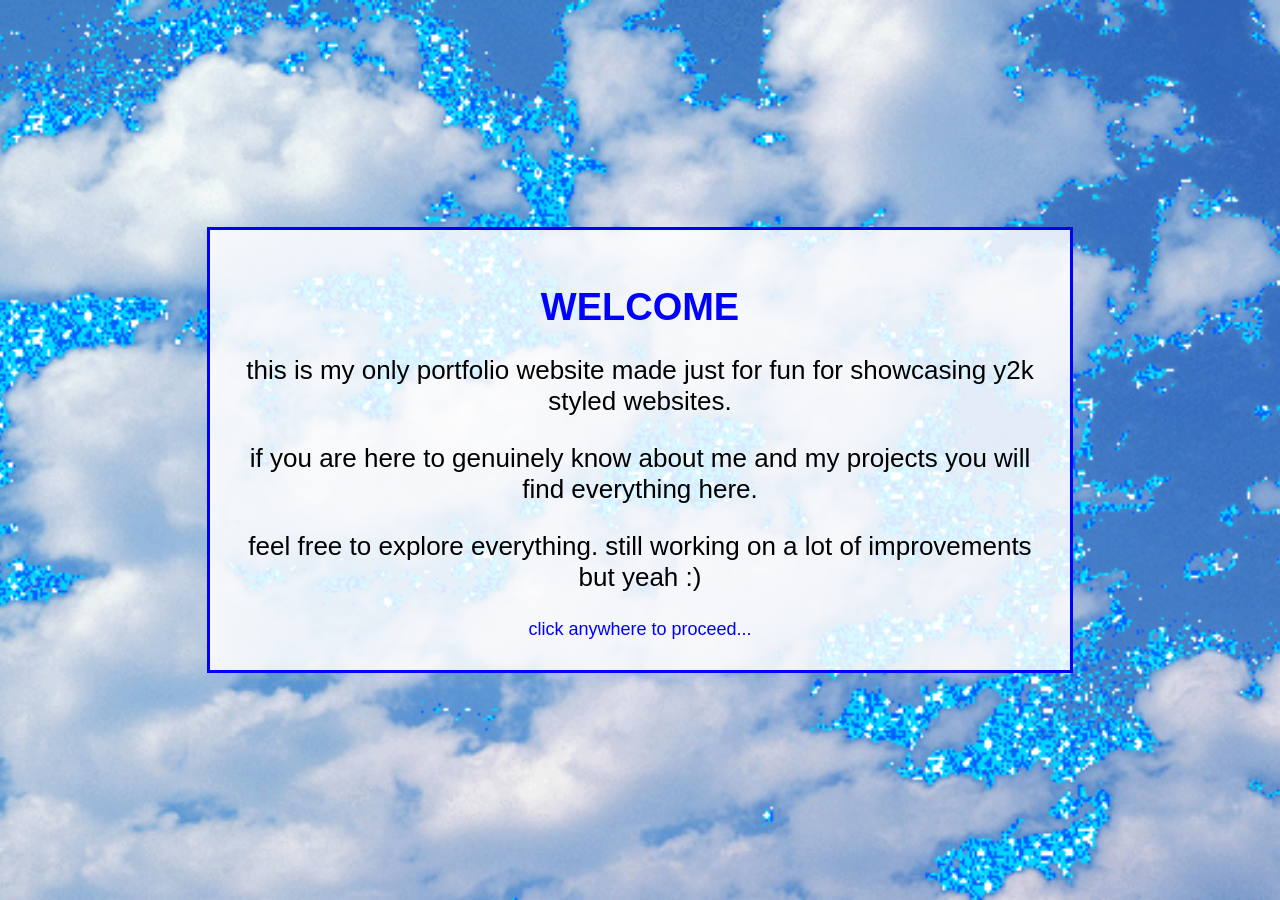
==== index.html @ cef42af0 "lets goooo" ====
<!DOCTYPE html>
<html>
<head>
  <title>My Portfolio</title>

  <style>
    body {
      margin: 0;
      height: 100vh;
      background-image: url("cloudsbg.gif");
      background-size: cover;
      background-position: center;
      display: flex;
      justify-content: center;
      align-items: center;
      text-align: center;
      cursor: pointer;
    }

    .content {
      font-family: "Tahoma", "Verdana", sans-serif;; /* fallback */
      font-size: 26px;
      color: #000; /* black text */
      background: rgba(255, 255, 255, 0.85); /* light box */
      padding: 30px;
      border: 3px solid #0000ff; /* blue border */
      max-width: 800px;
    }

    h1 {
      font-size: 38px;
      margin-bottom: 20px;
      color: #0000ff; /* blue heading */
    }

    .click-text {
      margin-top: 20px;
      font-size: 18px;
      color: #0000ff;
      animation: blink 5s infinite;
    }

    @keyframes blink {
      50% { opacity: 0; }
    }
  </style>
</head>

<body onclick="goNext()">

  <div class="content">
    <h1>WELCOME</h1>

    <p>
      this is my only portfolio website made just for fun for showcasing y2k styled websites.
    </p>

    <p>
      if you are here to genuinely know about me and my projects you will find everything here.
    </p>

    <p>
      feel free to explore everything. still working on a lot of improvements but yeah :)
    </p>

    <div class="click-text">
      click anywhere to proceed...
    </div>
  </div>

  <script>
    function goNext() {
      window.location.href = "y2kportfolio.html";
    }
  </script>

</body>
</html>
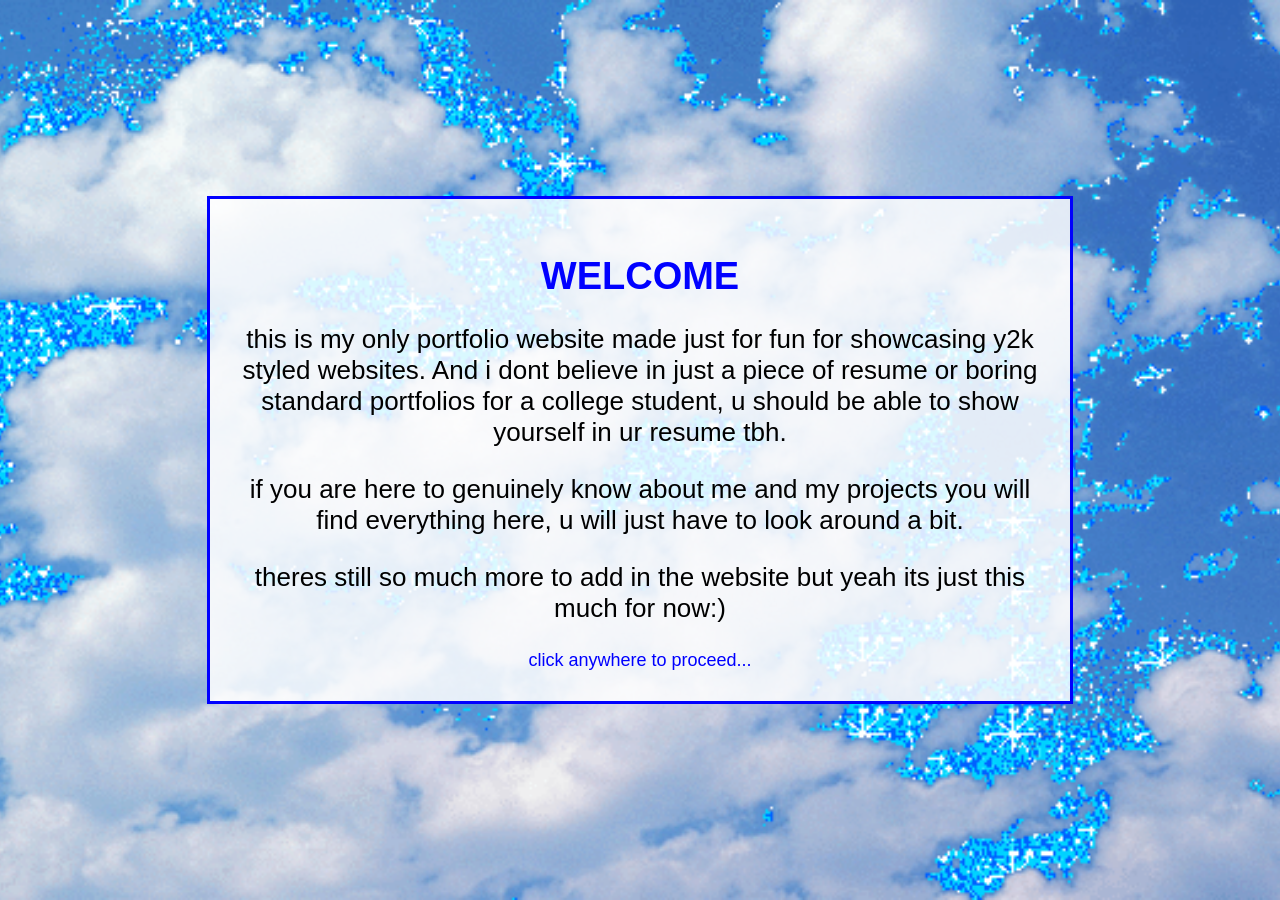
==== commit 6df6c334: "Update index.html" ====
--- a/index.html
+++ b/index.html
@@ -52,15 +52,15 @@
     <h1>WELCOME</h1>
 
     <p>
-      this is my only portfolio website made just for fun for showcasing y2k styled websites.
+      this is my only portfolio website made just for fun for showcasing y2k styled websites. And i dont believe in just a piece of resume or boring standard portfolios for a college student, u should be able to show yourself in ur resume tbh.
     </p>
 
     <p>
-      if you are here to genuinely know about me and my projects you will find everything here.
+      if you are here to genuinely know about me and my projects you will find everything here, u will just have to look around a bit.
     </p>
 
     <p>
-      feel free to explore everything. still working on a lot of improvements but yeah :)
+      theres still so much more to add in the website but yeah its just this much for now:)
     </p>
 
     <div class="click-text">
@@ -75,4 +75,4 @@
   </script>
 
 </body>
-</html>+</html>
